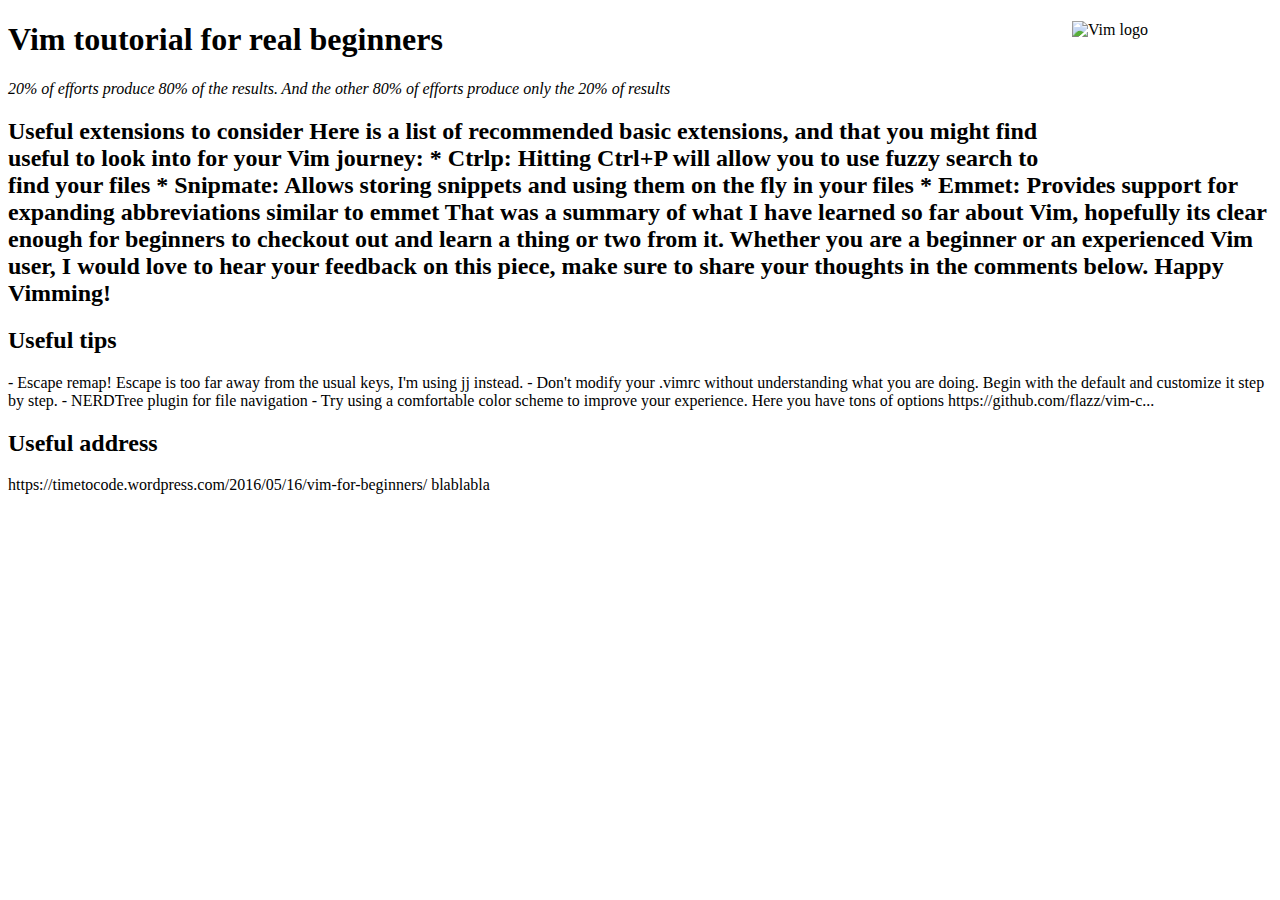
==== index.html @ 77099589 "right structure" ====
<!DOCTYPE html>
<html>
  <head>
    <meta charset="utf-8" />
		<link rel="stylesheet" type="text/css" href="theme.css">
		<title>Vim for greens</title>
		<meta name="viewport" content="width=device-width, initial-scale=1.0">
  </head>

  <body>
		<div id="container">
			<img src="vim_logo.png" alt="Vim logo" align="right" style="width:200px;height:128px;" />

			<h1>Vim toutorial for real beginners</h1>

		</div>
			<p><i>20% of efforts produce 80% of the results. And the other 80% of efforts produce only the 20% of results</i></p>
				<h2><b>Useful extensions to consider</b>

						Here is a list of recommended basic extensions, and that you might find useful to look into for your Vim journey:

						  *  Ctrlp: Hitting Ctrl+P will allow you to use fuzzy 					search to find your files

						  *  Snipmate: Allows storing snippets and using them on the fly in your files

						  *  Emmet: Provides support for expanding abbreviations similar to emmet

						That was a summary of what I have learned so far about Vim, hopefully its clear enough for beginners to checkout out and learn a thing or two from it.

						Whether you are a beginner or an experienced Vim user, I would love to hear your feedback on this piece, make sure to share your thoughts in the comments below. Happy Vimming!
				<h2>Useful tips	</h2>

				<p>-
						Escape remap! Escape is too far away from the usual keys, I'm using jj instead.
						- Don't modify your .vimrc without understanding what you are doing. Begin with the default and customize it step by step.

						- NERDTree plugin for file navigation
						- Try using a comfortable color scheme to improve your experience. Here you have tons of options https://github.com/flazz/vim-c...

				</p>

				<h2>Useful address</h2>
				<p>
									https://timetocode.wordpress.com/2016/05/16/vim-for-beginners/

									blablabla




				</p>
  </body>
</html>
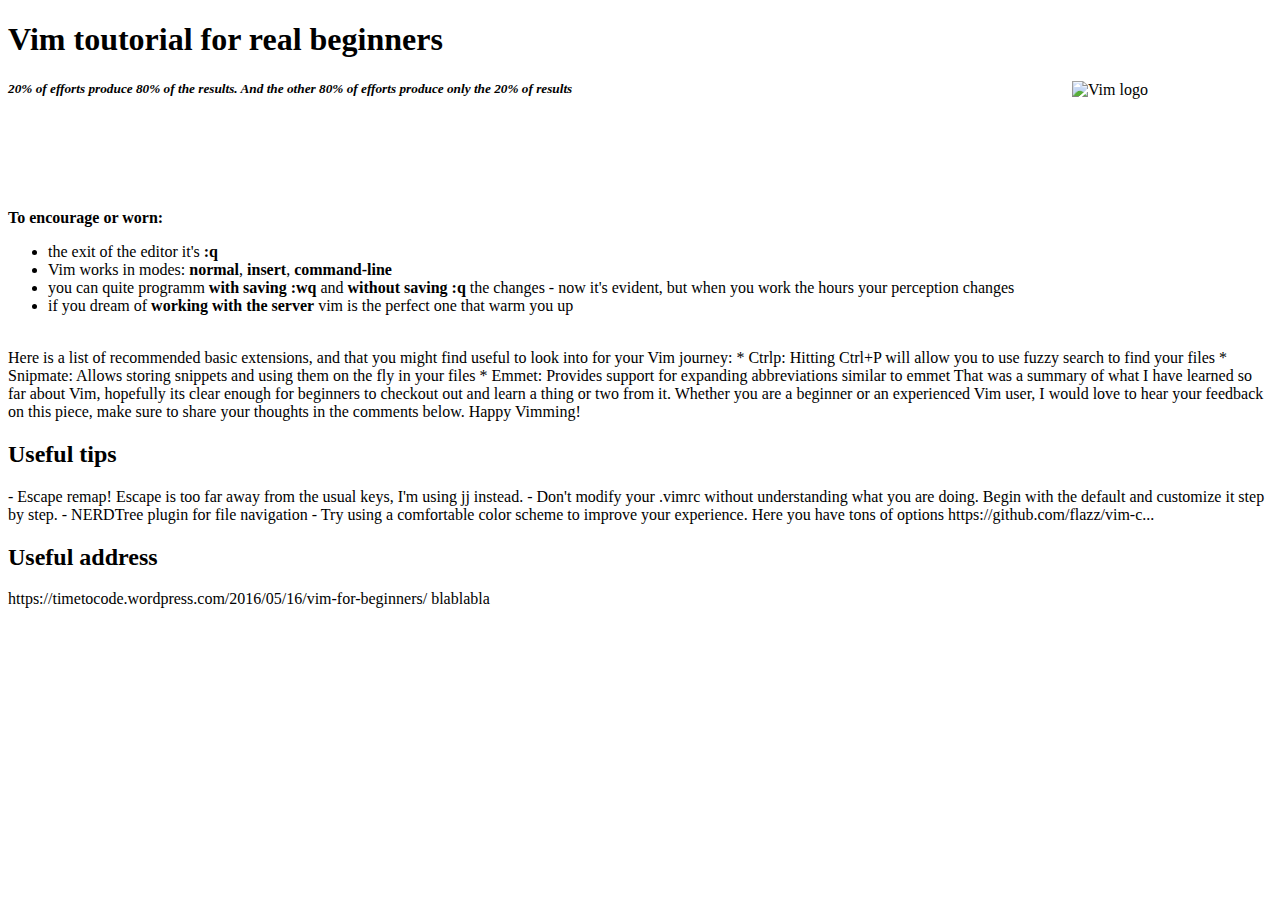
==== commit f71010bf: "first paragraph" ====
--- a/index.html
+++ b/index.html
@@ -2,20 +2,39 @@
 <html>
   <head>
     <meta charset="utf-8" />
-		<link rel="stylesheet" type="text/css" href="theme.css">
+		<link rel="stylesheet" type="text/css" href="style.css">
 		<title>Vim for greens</title>
 		<meta name="viewport" content="width=device-width, initial-scale=1.0">
   </head>
 
   <body>
 		<div id="container">
-			<img src="vim_logo.png" alt="Vim logo" align="right" style="width:200px;height:128px;" />
 
 			<h1>Vim toutorial for real beginners</h1>
 
-		</div>
-			<p><i>20% of efforts produce 80% of the results. And the other 80% of efforts produce only the 20% of results</i></p>
-				<h2><b>Useful extensions to consider</b>
+			<div id="logo_vim">
+				<img src="vim_logo.png" alt="Vim logo" align="right" style="width:200px;height:128px;" />
+
+			<div class="keystone">
+
+			<h5><p><i>20% of efforts produce 80% of the results. And the other 80% of efforts produce only the 20% of results</i></p></h5>
+				</br>
+				</br>
+				</br>
+				</br>
+				</br>
+			</div>
+			<div class="ideas">
+			<b><strong>To encourage or worn:</strong></b>
+				<ul>
+				  <li>the exit of the editor it's <b>:q</b></li>
+				  <li>Vim works in modes: <b>normal</b>, <b>insert</b>, <b>command-line</b></li>
+				  <li>you can quite programm <strong>with saving :wq</strong> and <strong>without saving :q</strong> the changes - now it's evident, but when you work the hours your perception changes</li>
+					<li>if you dream of <b>working with the server</b> vim is the perfect one that warm you up</li>
+				</ul>
+			</div>
+				<br>
+
 
 						Here is a list of recommended basic extensions, and that you might find useful to look into for your Vim journey:
 
@@ -49,5 +68,6 @@
 
 
 				</p>
+		</div>
   </body>
 </html>
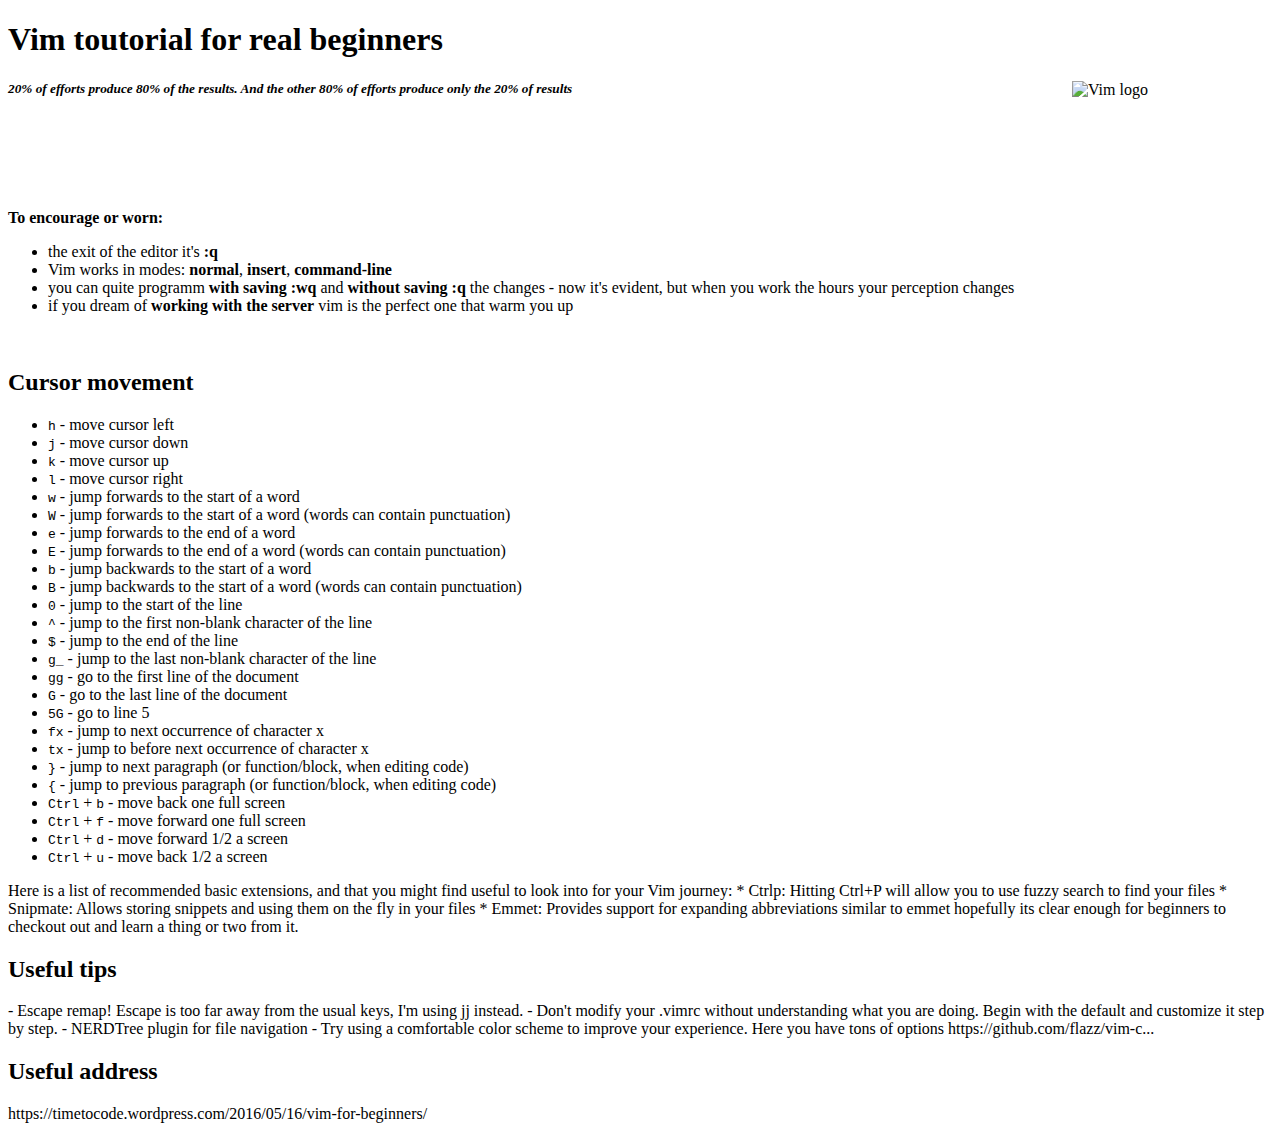
==== commit 125e6b3f: "cursors movement" ====
--- a/index.html
+++ b/index.html
@@ -34,6 +34,39 @@
 				</ul>
 			</div>
 				<br>
+			<div class="table">
+
+			 <h2>Cursor movement</h2>
+        <ul>
+          <li><kbd>h</kbd> - move cursor left</li>
+          <li><kbd>j</kbd> - move cursor down</li>
+          <li><kbd>k</kbd> - move cursor up</li>
+          <li><kbd>l</kbd> - move cursor right</li>
+          <li><kbd>w</kbd> - jump forwards to the start of a word</li>
+          <li><kbd>W</kbd> - jump forwards to the start of a word (words can contain punctuation)</li>
+          <li><kbd>e</kbd> - jump forwards to the end of a word</li>
+          <li><kbd>E</kbd> - jump forwards to the end of a word (words can contain punctuation)</li>
+          <li><kbd>b</kbd> - jump backwards to the start of a word</li>
+          <li><kbd>B</kbd> - jump backwards to the start of a word (words can contain punctuation)</li>
+          <li><kbd>0</kbd> - jump to the start of the line</li>
+          <li><kbd>^</kbd> - jump to the first non-blank character of the line</li>
+          <li><kbd>$</kbd> - jump to the end of the line</li>
+          <li><kbd>g_</kbd> - jump to the last non-blank character of the line</li>
+          <li><kbd>gg</kbd> - go to the first line of the document</li>
+          <li><kbd>G</kbd> - go to the last line of the document</li>
+          <li><kbd>5G</kbd> - go to line 5</li>
+          <li><kbd>fx</kbd> - jump to next occurrence of character x</li>
+          <li><kbd>tx</kbd> - jump to before next occurrence of character x</li>
+          <li><kbd>}</kbd> - jump to next paragraph (or function/block, when editing code)</li>
+          <li><kbd>{</kbd> - jump to previous paragraph (or function/block, when editing code)</li>
+          <li><kbd>Ctrl</kbd> + <kbd>b</kbd> - move back one full screen</li>
+          <li><kbd>Ctrl</kbd> + <kbd>f</kbd> - move forward one full screen</li>
+          <li><kbd>Ctrl</kbd> + <kbd>d</kbd> - move forward 1/2 a screen</li>
+          <li><kbd>Ctrl</kbd> + <kbd>u</kbd> - move back 1/2 a screen</li>
+        </ul>
+
+
+			</div>
 
 
 						Here is a list of recommended basic extensions, and that you might find useful to look into for your Vim journey:
@@ -43,10 +76,7 @@
 						  *  Snipmate: Allows storing snippets and using them on the fly in your files
 
 						  *  Emmet: Provides support for expanding abbreviations similar to emmet
-
-						That was a summary of what I have learned so far about Vim, hopefully its clear enough for beginners to checkout out and learn a thing or two from it.
-
-						Whether you are a beginner or an experienced Vim user, I would love to hear your feedback on this piece, make sure to share your thoughts in the comments below. Happy Vimming!
+									hopefully its clear enough for beginners to checkout out and learn a thing or two from it.
 				<h2>Useful tips	</h2>
 
 				<p>-
@@ -61,12 +91,6 @@
 				<h2>Useful address</h2>
 				<p>
 									https://timetocode.wordpress.com/2016/05/16/vim-for-beginners/
-
-									blablabla
-
-
-
-
 				</p>
 		</div>
   </body>
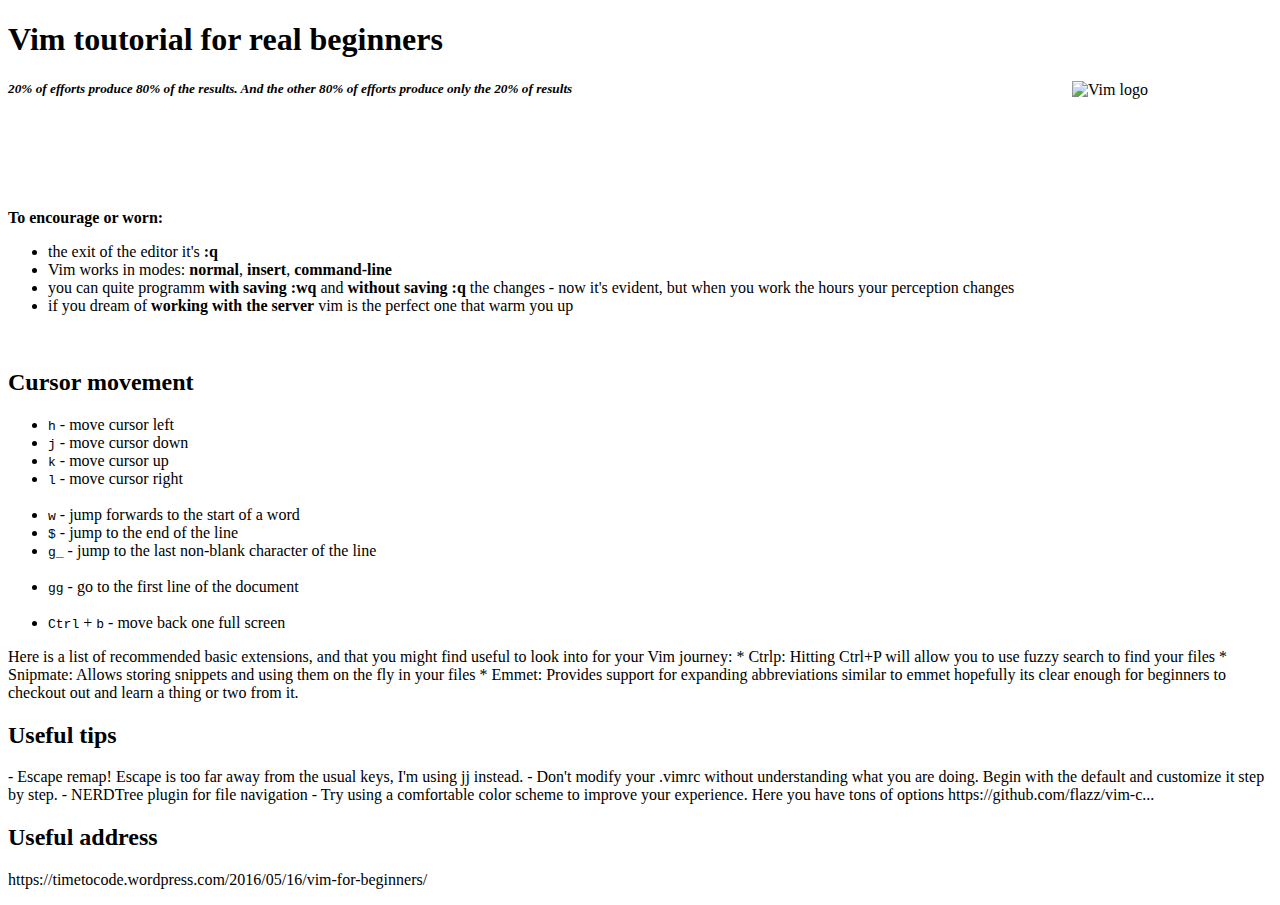
==== commit b3859c17: "span id commentaires" ====
--- a/index.html
+++ b/index.html
@@ -27,10 +27,10 @@
 			<div class="ideas">
 			<b><strong>To encourage or worn:</strong></b>
 				<ul>
-				  <li>the exit of the editor it's <b>:q</b></li>
-				  <li>Vim works in modes: <b>normal</b>, <b>insert</b>, <b>command-line</b></li>
-				  <li>you can quite programm <strong>with saving :wq</strong> and <strong>without saving :q</strong> the changes - now it's evident, but when you work the hours your perception changes</li>
-					<li>if you dream of <b>working with the server</b> vim is the perfect one that warm you up</li>
+				  <li>the exit of the editor it's <b><span class="quite">:q</span></b></li>
+				  <li>Vim works in modes: <b><span class="quite">normal</span></b>, <b><span class="quite">insert</span></b>, <b><span class="quite">command-line</span></b></li>
+				  <li>you can quite programm <b><span class="quite">with saving :wq</span></b> and <span class="quite"><b>without saving :q</b></span> the changes - now it's evident, but when you work the hours your perception changes</li>
+					<li>if you dream of <b><span class="quite">working with the server<span class="quite"></b> vim is the perfect one that warm you up</li>
 				</ul>
 			</div>
 				<br>
@@ -41,28 +41,12 @@
           <li><kbd>h</kbd> - move cursor left</li>
           <li><kbd>j</kbd> - move cursor down</li>
           <li><kbd>k</kbd> - move cursor up</li>
-          <li><kbd>l</kbd> - move cursor right</li>
+          <li><kbd>l</kbd> - move cursor right</li><br>
           <li><kbd>w</kbd> - jump forwards to the start of a word</li>
-          <li><kbd>W</kbd> - jump forwards to the start of a word (words can contain punctuation)</li>
-          <li><kbd>e</kbd> - jump forwards to the end of a word</li>
-          <li><kbd>E</kbd> - jump forwards to the end of a word (words can contain punctuation)</li>
-          <li><kbd>b</kbd> - jump backwards to the start of a word</li>
-          <li><kbd>B</kbd> - jump backwards to the start of a word (words can contain punctuation)</li>
-          <li><kbd>0</kbd> - jump to the start of the line</li>
-          <li><kbd>^</kbd> - jump to the first non-blank character of the line</li>
           <li><kbd>$</kbd> - jump to the end of the line</li>
-          <li><kbd>g_</kbd> - jump to the last non-blank character of the line</li>
-          <li><kbd>gg</kbd> - go to the first line of the document</li>
-          <li><kbd>G</kbd> - go to the last line of the document</li>
-          <li><kbd>5G</kbd> - go to line 5</li>
-          <li><kbd>fx</kbd> - jump to next occurrence of character x</li>
-          <li><kbd>tx</kbd> - jump to before next occurrence of character x</li>
-          <li><kbd>}</kbd> - jump to next paragraph (or function/block, when editing code)</li>
-          <li><kbd>{</kbd> - jump to previous paragraph (or function/block, when editing code)</li>
+          <li><kbd>g_</kbd> - jump to the last non-blank character of the line</li><br>
+          <li><kbd>gg</kbd> - go to the first line of the document</li><br>
           <li><kbd>Ctrl</kbd> + <kbd>b</kbd> - move back one full screen</li>
-          <li><kbd>Ctrl</kbd> + <kbd>f</kbd> - move forward one full screen</li>
-          <li><kbd>Ctrl</kbd> + <kbd>d</kbd> - move forward 1/2 a screen</li>
-          <li><kbd>Ctrl</kbd> + <kbd>u</kbd> - move back 1/2 a screen</li>
         </ul>
 
 
